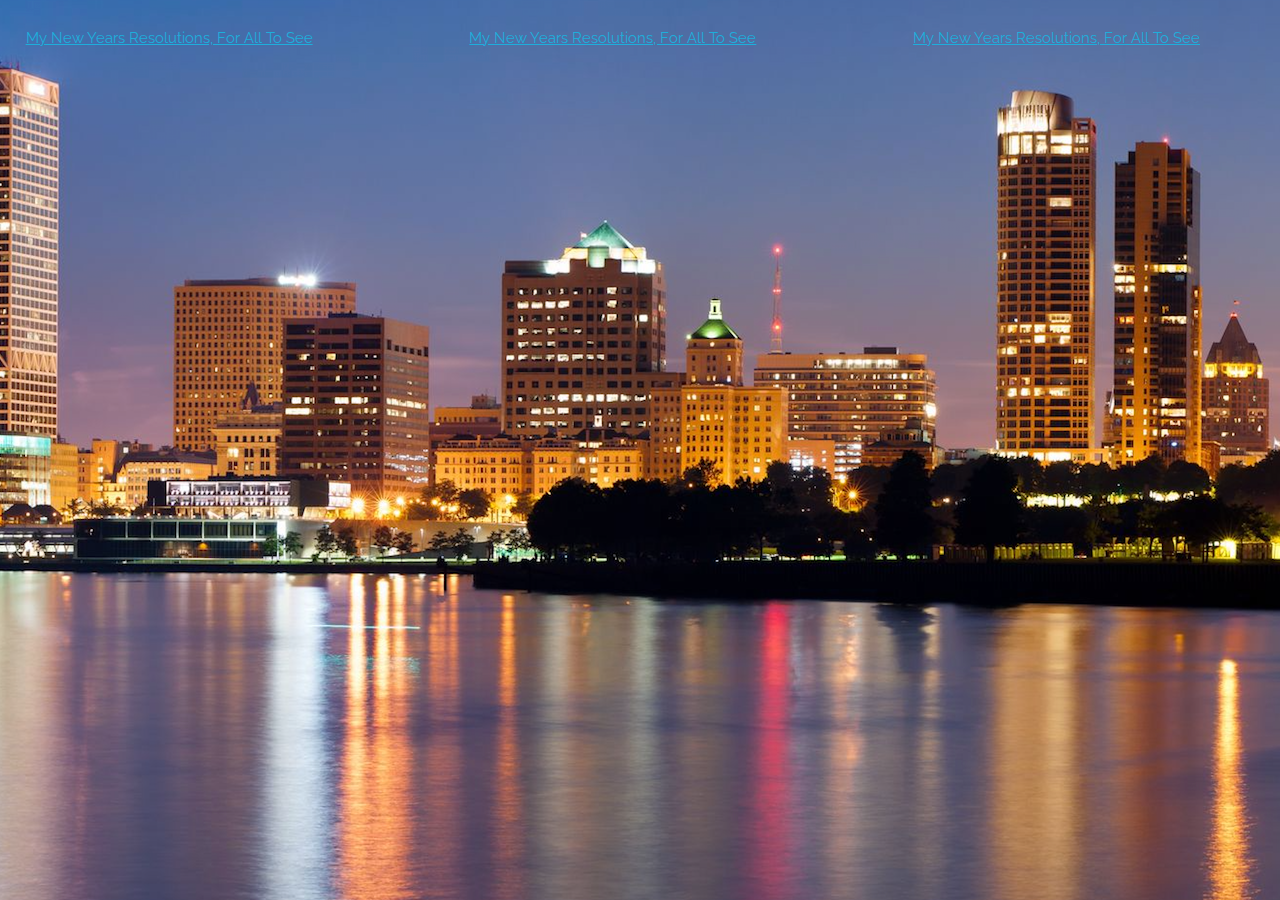
==== blog.html @ aee41161 "added blog page" ====
<head>
<link rel="stylesheet" type="text/css" href="styles.css">
<link rel="stylesheet" type="text/css" href="normalize.css">
<link rel="stylesheet" type="text/css" href="skeleton.css">
<link href="http://fonts.googleapis.com/css?family=Raleway:100&v1" rel="stylesheet" type="text/css">
<link href='http://fonts.googleapis.com/css?family=Lato&subset=latin,latin-ext' rel='stylesheet' type='text/css'>
<link rel="stylesheet" href="https://maxcdn.bootstrapcdn.com/font-awesome/4.4.0/css/font-awesome.min.css">
<link rel="stylesheet" href="font-awesome-animation.css">
<title>Jordan Jones</title>
<script src="http://ajax.googleapis.com/ajax/libs/jquery/1.9.1/jquery.min.js"></script>
<script src="js/typed.js"></script>
</head>

<body>
<div class="row">

  <div class="four columns blog">
    <script async src="https://static.medium.com/embed.js"></script>
    <a class="m-story" data-collapsed="true" href="https://medium.com/@jordan_jones98/my-new-years-resolutions-for-all-to-see-21776dd87759">
    My New Years Resolutions, For All To See</a>
  </div>
  <div class="four columns blog">
    <script async src="https://static.medium.com/embed.js"></script>
    <a class="m-story" data-collapsed="true" href="https://medium.com/@jordan_jones98/my-new-years-resolutions-for-all-to-see-21776dd87759">
    My New Years Resolutions, For All To See</a>
  </div>
  <div class="four columns blog">
    <script async src="https://static.medium.com/embed.js"></script>
    <a class="m-story" data-collapsed="true" href="https://medium.com/@jordan_jones98/my-new-years-resolutions-for-all-to-see-21776dd87759">
    My New Years Resolutions, For All To See</a>
  </div>
</div>
</body>
---- styles.css ----
* {
  padding: 0;
  margin: 0;
}
body{
  font-family: 'Raleway';
  font-size: 20px;
  font-style: normal;
  font-variant: normal;
  font-weight: 900;
  line-height: 26.4px;
    width: 100%;
    background: url('img/milwaukee.jpg');
    background-position: center top;
    color: white;
    height:100%;
    width: auto;
    max-height: 900px;
    background-attachment: fixed;
}

.typed-cursor{
    opacity: 1;
    -webkit-animation: blink 0.9s infinite;
    -moz-animation: blink 0.9s infinite;
    animation: blink 0.9s infinite;
}
@keyframes blink{
    0% { opacity:1; }
    50% { opacity:0; }
    100% { opacity:1; }
}
@-webkit-keyframes blink{
    0% { opacity:1; }
    50% { opacity:0; }
    100% { opacity:1; }
}
@-moz-keyframes blink{
    0% { opacity:1; }
    50% { opacity:0; }
    100% { opacity:1; }
}
.im{
    font-family: 'Raleway';
    font-size: 60px;
    font-style: normal;
    font-variant: normal;
    font-weight: 500;
    line-height: 36.4px;
    color: white;
    padding-top: 150px;
    height: 655px;

}
.img{
  border-radius: 50%;
  height: 150px;
  width: 150px;
  float: left;
  max-width: 100%;
  margin-bottom: auto;
  margin-top: 50px;
  margin-left: 37%
}
.outerDiv {
    display: inline-flex;  <== This is responsible for vertical alignment
    height: 400px;
    color: white;
    margin-left: 50px;
    margin-top: 150px;
}
.innerDiv {
    margin: auto 5px;   <== This is responsible for vertical alignment
}
h1.headline {
  font-size: 40px;
  padding-top: 30px;
  padding-bottom: 10px;
  padding-left: 55%;
  color: black;
}
p.about{
  float: right;
  line-height: 0px;
  padding-left: 65%;
  margin-left: 600px;
  background-color: white;
}
p.footer{
  padding-top: 20px;
  padding-bottom: 20px;
}
h1.contact{
  margin-top: 30px;
  color: black;
}
.about{
  display: block;
  margin-left: auto;
  margin-right: auto;
  width: 100%;
  height: 100%;
  min-height: 100%;
  background-color: white;
  color: black;
}
.aboutname{
  width: 67%;
  float: right;
  padding-top: 10px;
  padding-right: 15px;
  padding-bottom: 15px;
  margin-left: 64%;

}
.imbackground{
  display: table;
  width: 100%;
  background: url('img/milwaukee.jpg');
  background-position: center top;
  color: white;
  height:100%;
  width: auto;
  background-attachment: fixed;
  background-repeat: no-repeat;
}
.white{
  background-color: white;
  width: 100%;
}
.contact{
  background-color: white;
  color: black;
  padding-top: 30px;
}
.header{
padding-top: 30px;
}
.work{
  padding-top: 30px
}
.column {
    display: table-cell;
    width: 100%;
}
.abouttxt{
    margin-top: 20px;
    padding-left: 55%;
    padding-bottom: 30px;
    padding-right: 10px;
}
.icons{
  padding-top: 20px;
  padding-bottom: 20px;
}
.git{
}
.cog1{
  padding-right: 20px;
}
.cog2{
  padding-left: 20px;
}
.coffee{
  padding-top: 10px;
}
.whatido{
  padding-top: 20px;
  padding-bottom: 20px;
  background-color: rgba(0, 0, 0, 0.46);
  z-index: -1;
}
a{
  color: inherit;
}
.fa-github-square:hover{
    color: #373737;
    -moz-osx-font-smoothing: grayscale;
    -webkit-transition-property: color;
    transition-property: color;
    -webkit-transition-duration: 0.5s;
    transition-duration: 0.5s;
}
.fa-twitter-square:hover{
    color: #373737;
    -moz-osx-font-smoothing: grayscale;
    -webkit-transition-property: color;
    transition-property: color;
    -webkit-transition-duration: 0.5s;
    transition-duration: 0.5s;
}
.fa-reddit-square:hover{
    color: #373737;
    -moz-osx-font-smoothing: grayscale;
    -webkit-transition-property: color;
    transition-property: color;
    -webkit-transition-duration: 0.5s;
    transition-duration: 0.5s;
}
.fa-envelope-square:hover{
    color: #373737;
    -moz-osx-font-smoothing: grayscale;
    -webkit-transition-property: color;
    transition-property: color;
    -webkit-transition-duration: 0.5s;
    transition-duration: 0.5s;
}
.footer{
}
p.do{
  margin-left: 50px;
  margin-right: 50px;
  width: 60%;
  padding-top: 10px;
}
.animation {
    -webkit-animation-duration: .9s;
    animation-duration: .0s;
    -webkit-animation-fill-mode: both;
    animation-fill-mode: both;
    animation-iteration-count:infinite;
    -webkit-animation-iteration-count:infinite;
}

@-webkit-keyframes fadeInDown {
    0% {
        opacity: 0;
        -webkit-transform: translateY(-20px);
    }
    100% {
        opacity: 1;
        -webkit-transform: translateY(0);
    }
}

@keyframes fadeInDown {
    0% {
        opacity: 0;
        transform: translateY(-20px);
    }
    100% {
        opacity: 1;
        transform: translateY(0);
    }
}
.fadeInDown {
    -webkit-animation-name: fadeInDown;
    animation-name: fadeInDown;
    transition-delay: 2s;
    animation-duration: 4s;
}
@-webkit-keyframes fadeInDownCoffee {
    0% {
        opacity: 0;
        -webkit-transform: translateY(-20px);
    }
    100% {
        opacity: 1;
        -webkit-transform: translateY(0);
    }
}

.animated {
    -webkit-animation-duration: .9s;
    animation-duration: .9s;
    animation-delay: .0;
    -webkit-animation-fill-mode: both;
    animation-fill-mode: both;
    animation-iteration-count:infinite;
    -webkit-animation-iteration-count:infinite;
}

@-webkit-keyframes fadeOutDown {
    0% {
        opacity: 1;
        -webkit-transform: translateY(0);
    }
    100% {
        opacity: 0;
        -webkit-transform: translateY(20px);
    }
}
@keyframes fadeOutDown {
    0% {
        opacity: 1;
        transform: translateY(0);
    }
    100% {
        opacity: 0;
        transform: translateY(20px);
    }
}
.fadeOutDown {
    -webkit-animation-name: fadeOutDown;
    animation-name: fadeOutDown;
    transition-delay: .9s;
    animation-duration: 3.1s;
    animation-delay: .9;
}
.portfolio{
  background-color: white;
  color: black;
}
.portfolioimg{
  float: left;
  width:100 px;
}
.portflio a:hover{
  background-color: rgb(0, 191, 255, .5);
}
[class*="col-"] {
    float: left;
    padding: 0px;
}
.anouncement{
  width: 100%;
  height: 50px;
  background-color: green;
  margin: 0px;
  text-align: center;
}
p.anouncement{
  color: black;
  padding-top: 16px;
}
.blog{
  padding: 2%;
}
.col-1 {width: 8.33%;}
.col-2 {width: 16.66%;}
.col-3 {width: 25%;}
.col-4 {width: 33.33%;}
.col-5 {width: 41.66%;}
.col-6 {width: 50%;}
.col-7 {width: 58.33%;}
.col-8 {width: 66.66%;}
.col-9 {width: 75%;}
.col-10 {width: 83.33%;}
.col-11 {width: 91.66%;}
.col-12 {width: 100%;}
@media screen and (max-device-width: 480px) {
    body {
        font-family:'lato';
        font-weight: lighter;
    }
    .backgroundwid{
      background: url('img/milwaukee1.jpg');
      background-position: center;
      background-repeat: no-repeat;
      width: 100%;
    }
    .whatido{
      padding-top: 20px;
      padding-bottom: 20px;
      background-color: rgba(0, 0, 0, 0.46);
      z-index: -1;
    }
}
---- skeleton.css ----
/*
* Skeleton V2.0.4
* Copyright 2014, Dave Gamache
* www.getskeleton.com
* Free to use under the MIT license.
* http://www.opensource.org/licenses/mit-license.php
* 12/29/2014
*/


/* Table of contents
––––––––––––––––––––––––––––––––––––––––––––––––––
- Grid
- Base Styles
- Typography
- Links
- Buttons
- Forms
- Lists
- Code
- Tables
- Spacing
- Utilities
- Clearing
- Media Queries
*/


/* Grid
–––––––––––––––––––––––––––––––––––––––––––––––––– */
.container {
  position: relative;
  width: 100%;
  max-width: 960px;
  margin: 0 auto;
  padding: 0 20px;
  box-sizing: border-box; }
.column,
.columns {
  width: 100%;
  float: left;
  box-sizing: border-box; }

/* For devices larger than 400px */
@media (min-width: 400px) {
  .container {
    width: 85%;
    padding: 0; }
}

/* For devices larger than 550px */
@media (min-width: 550px) {
  .container {
    width: 80%; }
  .column,
  .columns {
    margin-left: 4%; }
  .column:first-child,
  .columns:first-child {
    margin-left: 0; }

  .one.column,
  .one.columns                    { width: 4.66666666667%; }
  .two.columns                    { width: 13.3333333333%; }
  .three.columns                  { width: 22%;            }
  .four.columns                   { width: 30.6666666667%; }
  .five.columns                   { width: 39.3333333333%; }
  .six.columns                    { width: 48%;            }
  .seven.columns                  { width: 56.6666666667%; }
  .eight.columns                  { width: 65.3333333333%; }
  .nine.columns                   { width: 74.0%;          }
  .ten.columns                    { width: 82.6666666667%; }
  .eleven.columns                 { width: 91.3333333333%; }
  .twelve.columns                 { width: 100%; margin-left: 0; }

  .one-third.column               { width: 30.6666666667%; }
  .two-thirds.column              { width: 65.3333333333%; }

  .one-half.column                { width: 48%; }

  /* Offsets */
  .offset-by-one.column,
  .offset-by-one.columns          { margin-left: 8.66666666667%; }
  .offset-by-two.column,
  .offset-by-two.columns          { margin-left: 17.3333333333%; }
  .offset-by-three.column,
  .offset-by-three.columns        { margin-left: 26%;            }
  .offset-by-four.column,
  .offset-by-four.columns         { margin-left: 34.6666666667%; }
  .offset-by-five.column,
  .offset-by-five.columns         { margin-left: 43.3333333333%; }
  .offset-by-six.column,
  .offset-by-six.columns          { margin-left: 52%;            }
  .offset-by-seven.column,
  .offset-by-seven.columns        { margin-left: 60.6666666667%; }
  .offset-by-eight.column,
  .offset-by-eight.columns        { margin-left: 69.3333333333%; }
  .offset-by-nine.column,
  .offset-by-nine.columns         { margin-left: 78.0%;          }
  .offset-by-ten.column,
  .offset-by-ten.columns          { margin-left: 86.6666666667%; }
  .offset-by-eleven.column,
  .offset-by-eleven.columns       { margin-left: 95.3333333333%; }

  .offset-by-one-third.column,
  .offset-by-one-third.columns    { margin-left: 34.6666666667%; }
  .offset-by-two-thirds.column,
  .offset-by-two-thirds.columns   { margin-left: 69.3333333333%; }

  .offset-by-one-half.column,
  .offset-by-one-half.columns     { margin-left: 52%; }

}


/* Base Styles
–––––––––––––––––––––––––––––––––––––––––––––––––– */
/* NOTE
html is set to 62.5% so that all the REM measurements throughout Skeleton
are based on 10px sizing. So basically 1.5rem = 15px :) */
html {
  font-size: 62.5%; }
body {
  font-size: 1.5em; /* currently ems cause chrome bug misinterpreting rems on body element */
  line-height: 1.6;
  font-weight: 400;
  font-family: "Raleway", "HelveticaNeue", "Helvetica Neue", Helvetica, Arial, sans-serif;
  color: #222; }


/* Typography
–––––––––––––––––––––––––––––––––––––––––––––––––– */
h1, h2, h3, h4, h5, h6 {
  margin-top: 0;
  margin-bottom: 2rem;
  font-weight: 300; }
h1 { font-size: 4.0rem; line-height: 1.2;  letter-spacing: -.1rem;}
h2 { font-size: 3.6rem; line-height: 1.25; letter-spacing: -.1rem; }
h3 { font-size: 3.0rem; line-height: 1.3;  letter-spacing: -.1rem; }
h4 { font-size: 2.4rem; line-height: 1.35; letter-spacing: -.08rem; }
h5 { font-size: 1.8rem; line-height: 1.5;  letter-spacing: -.05rem; }
h6 { font-size: 1.5rem; line-height: 1.6;  letter-spacing: 0; }

/* Larger than phablet */
@media (min-width: 550px) {
  h1 { font-size: 5.0rem; }
  h2 { font-size: 4.2rem; }
  h3 { font-size: 3.6rem; }
  h4 { font-size: 3.0rem; }
  h5 { font-size: 2.4rem; }
  h6 { font-size: 1.5rem; }
}

p {
  margin-top: 0; }


/* Links
–––––––––––––––––––––––––––––––––––––––––––––––––– */
a {
  color: #1EAEDB; }
a:hover {
  color: #0FA0CE; }


/* Buttons
–––––––––––––––––––––––––––––––––––––––––––––––––– */
.button,
button,
input[type="submit"],
input[type="reset"],
input[type="button"] {
  display: inline-block;
  height: 38px;
  padding: 0 30px;
  color: #555;
  text-align: center;
  font-size: 11px;
  font-weight: 600;
  line-height: 38px;
  letter-spacing: .1rem;
  text-transform: uppercase;
  text-decoration: none;
  white-space: nowrap;
  background-color: transparent;
  border-radius: 4px;
  border: 1px solid #bbb;
  cursor: pointer;
  box-sizing: border-box; }
.button:hover,
button:hover,
input[type="submit"]:hover,
input[type="reset"]:hover,
input[type="button"]:hover,
.button:focus,
button:focus,
input[type="submit"]:focus,
input[type="reset"]:focus,
input[type="button"]:focus {
  color: #333;
  border-color: #888;
  outline: 0; }
.button.button-primary,
button.button-primary,
input[type="submit"].button-primary,
input[type="reset"].button-primary,
input[type="button"].button-primary {
  color: #FFF;
  background-color: #33C3F0;
  border-color: #33C3F0; }
.button.button-primary:hover,
button.button-primary:hover,
input[type="submit"].button-primary:hover,
input[type="reset"].button-primary:hover,
input[type="button"].button-primary:hover,
.button.button-primary:focus,
button.button-primary:focus,
input[type="submit"].button-primary:focus,
input[type="reset"].button-primary:focus,
input[type="button"].button-primary:focus {
  color: #FFF;
  background-color: #1EAEDB;
  border-color: #1EAEDB; }


/* Forms
–––––––––––––––––––––––––––––––––––––––––––––––––– */
input[type="email"],
input[type="number"],
input[type="search"],
input[type="text"],
input[type="tel"],
input[type="url"],
input[type="password"],
textarea,
select {
  height: 38px;
  padding: 6px 10px; /* The 6px vertically centers text on FF, ignored by Webkit */
  background-color: #fff;
  border: 1px solid #D1D1D1;
  border-radius: 4px;
  box-shadow: none;
  box-sizing: border-box; }
/* Removes awkward default styles on some inputs for iOS */
input[type="email"],
input[type="number"],
input[type="search"],
input[type="text"],
input[type="tel"],
input[type="url"],
input[type="password"],
textarea {
  -webkit-appearance: none;
     -moz-appearance: none;
          appearance: none; }
textarea {
  min-height: 65px;
  padding-top: 6px;
  padding-bottom: 6px; }
input[type="email"]:focus,
input[type="number"]:focus,
input[type="search"]:focus,
input[type="text"]:focus,
input[type="tel"]:focus,
input[type="url"]:focus,
input[type="password"]:focus,
textarea:focus,
select:focus {
  border: 1px solid #33C3F0;
  outline: 0; }
label,
legend {
  display: block;
  margin-bottom: .5rem;
  font-weight: 600; }
fieldset {
  padding: 0;
  border-width: 0; }
input[type="checkbox"],
input[type="radio"] {
  display: inline; }
label > .label-body {
  display: inline-block;
  margin-left: .5rem;
  font-weight: normal; }


/* Lists
–––––––––––––––––––––––––––––––––––––––––––––––––– */
ul {
  list-style: circle inside; }
ol {
  list-style: decimal inside; }
ol, ul {
  padding-left: 0;
  margin-top: 0; }
ul ul,
ul ol,
ol ol,
ol ul {
  margin: 1.5rem 0 1.5rem 3rem;
  font-size: 90%; }
li {
  margin-bottom: 1rem; }


/* Code
–––––––––––––––––––––––––––––––––––––––––––––––––– */
code {
  padding: .2rem .5rem;
  margin: 0 .2rem;
  font-size: 90%;
  white-space: nowrap;
  background: #F1F1F1;
  border: 1px solid #E1E1E1;
  border-radius: 4px; }
pre > code {
  display: block;
  padding: 1rem 1.5rem;
  white-space: pre; }


/* Tables
–––––––––––––––––––––––––––––––––––––––––––––––––– */
th,
td {
  padding: 12px 15px;
  text-align: left;
  border-bottom: 1px solid #E1E1E1; }
th:first-child,
td:first-child {
  padding-left: 0; }
th:last-child,
td:last-child {
  padding-right: 0; }


/* Spacing
–––––––––––––––––––––––––––––––––––––––––––––––––– */
button,
.button {
  margin-bottom: 1rem; }
input,
textarea,
select,
fieldset {
  margin-bottom: 1.5rem; }
pre,
blockquote,
dl,
figure,
table,
p,
ul,
ol,
form {
  margin-bottom: 2.5rem; }


/* Utilities
–––––––––––––––––––––––––––––––––––––––––––––––––– */
.u-full-width {
  width: 100%;
  box-sizing: border-box; }
.u-max-full-width {
  max-width: 100%;
  box-sizing: border-box; }
.u-pull-right {
  float: right; }
.u-pull-left {
  float: left; }


/* Misc
–––––––––––––––––––––––––––––––––––––––––––––––––– */
hr {
  margin-top: 3rem;
  margin-bottom: 3.5rem;
  border-width: 0;
  border-top: 1px solid #E1E1E1; }


/* Clearing
–––––––––––––––––––––––––––––––––––––––––––––––––– */

/* Self Clearing Goodness */
.container:after,
.row:after,
.u-cf {
  content: "";
  display: table;
  clear: both; }


/* Media Queries
–––––––––––––––––––––––––––––––––––––––––––––––––– */
/*
Note: The best way to structure the use of media queries is to create the queries
near the relevant code. For example, if you wanted to change the styles for buttons
on small devices, paste the mobile query code up in the buttons section and style it
there.
*/


/* Larger than mobile */
@media (min-width: 400px) {}

/* Larger than phablet (also point when grid becomes active) */
@media (min-width: 550px) {}

/* Larger than tablet */
@media (min-width: 750px) {}

/* Larger than desktop */
@media (min-width: 1000px) {}

/* Larger than Desktop HD */
@media (min-width: 1200px) {}
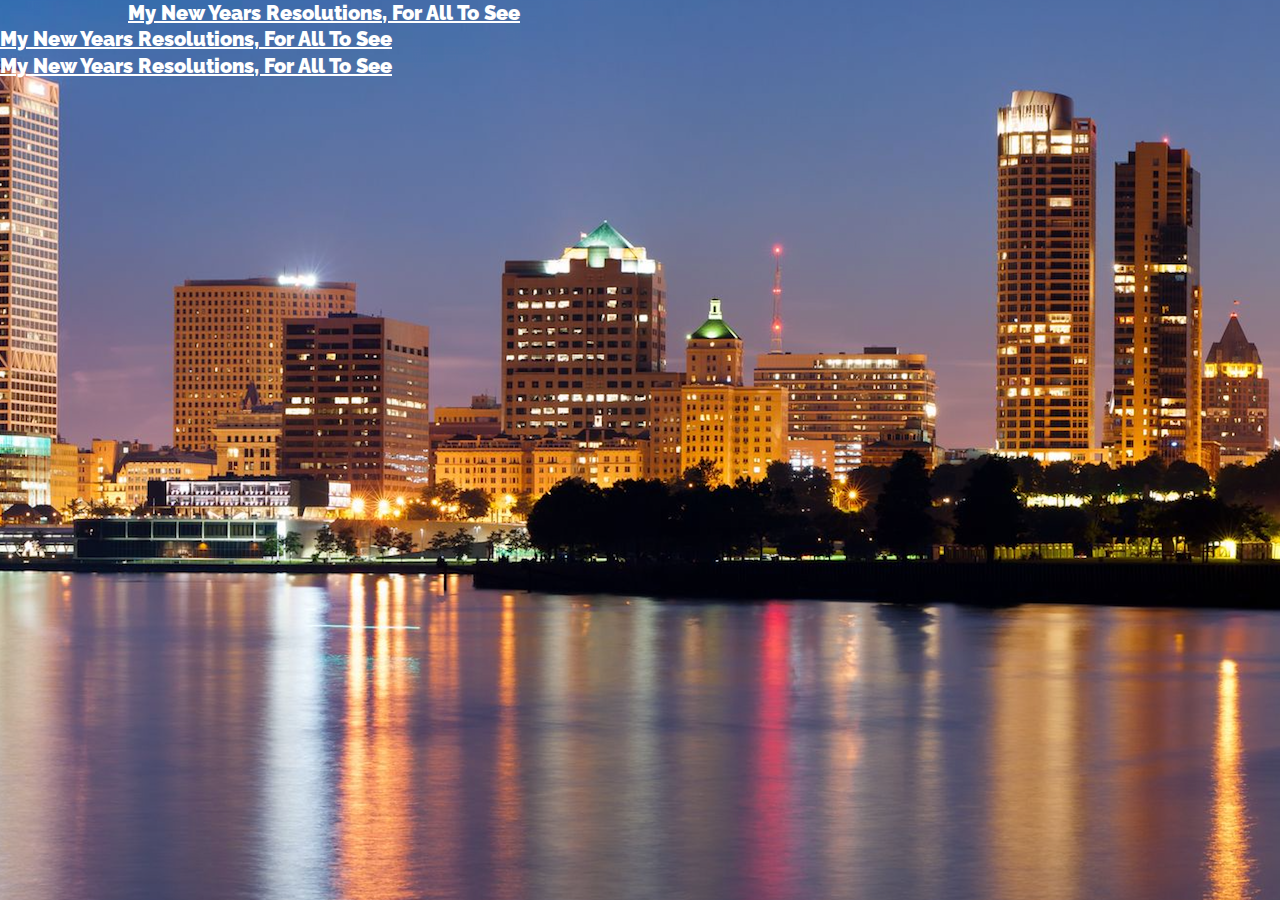
==== commit 38be97a1: "No Cname" ====
--- a/blog.html
+++ b/blog.html
@@ -14,7 +14,7 @@
 <body>
 <div class="row">
 
-  <div class="four columns blog">
+  <div class="four columns blogleft">
     <script async src="https://static.medium.com/embed.js"></script>
     <a class="m-story" data-collapsed="true" href="https://medium.com/@jordan_jones98/my-new-years-resolutions-for-all-to-see-21776dd87759">
     My New Years Resolutions, For All To See</a>
@@ -24,7 +24,7 @@
     <a class="m-story" data-collapsed="true" href="https://medium.com/@jordan_jones98/my-new-years-resolutions-for-all-to-see-21776dd87759">
     My New Years Resolutions, For All To See</a>
   </div>
-  <div class="four columns blog">
+  <div class="four columns blogright">
     <script async src="https://static.medium.com/embed.js"></script>
     <a class="m-story" data-collapsed="true" href="https://medium.com/@jordan_jones98/my-new-years-resolutions-for-all-to-see-21776dd87759">
     My New Years Resolutions, For All To See</a>
--- a/styles.css
+++ b/styles.css
@@ -323,8 +323,11 @@
   color: black;
   padding-top: 16px;
 }
-.blog{
-  padding: 2%;
+.blogleft{
+  padding-left: 10%;
+}
+.blogright{
+  padding-right: 10%
 }
 .col-1 {width: 8.33%;}
 .col-2 {width: 16.66%;}
